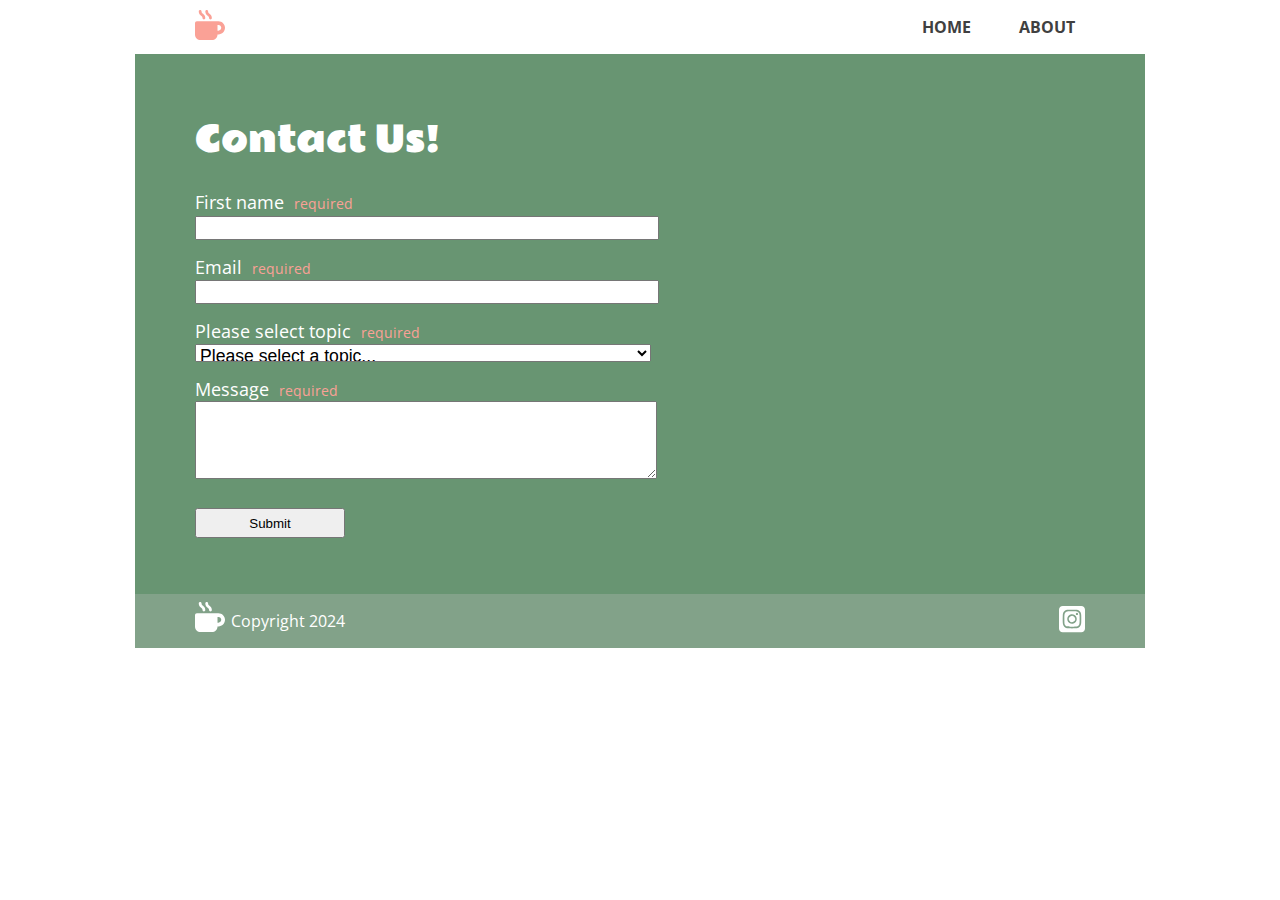
==== contact.html @ c74fe3a7 "adds contact.html in to the webpage" ====
<!DOCTYPE html>
<html lang="en">
  <head>
    <meta charset="UTF-8" />
    <meta name="viewport" content="width=device-width, initial-scale=1.0" />
    <title>Contact</title>
    <link rel="stylesheet" href="style.css" />

    <link
      href="https://fonts.googleapis.com/css2?family=Libre+Baskerville:ital,wght@0,400;0,700;1,400&family=Open+Sans:ital,wght@0,300..800;1,300..800&display=swap"
      rel="stylesheet"
    />
    <link rel="preconnect" href="https://fonts.googleapis.com" />
    <link rel="preconnect" href="https://fonts.gstatic.com" crossorigin />
    <link
      href="https://fonts.googleapis.com/css2?family=Libre+Baskerville:ital,wght@0,400;0,700;1,400&family=Open+Sans:ital,wght@0,300..800;1,300..800&family=Rammetto+One&display=swap"
      rel="stylesheet"
    />


  </head>
  <body>
    <nav class="navbar">
      <section class="logo">
        <img
          src="./assets/icons/mug-hot-pink.svg"
          alt="mug-hot"
          height="30px"
        />
      </section>
      <section class="navbar__links">
        <!-- <a href="#home">Home</a> -->
        <a href="./index.html">Home</a>
        <a a href="#aboutSection">About</a>
      </section>
    </nav>

    <main>
        <form>
            <article class="form__header__text">
                <span>Contact Us!<span></span>
            </article>
            
            <article class="form__body">
                <div>
                    <label for="fistNameInput">
                        First name<span class="form__body__input-required">required</span>
                    </label>
                    <br>
                    <!--id links and improves accessibility-->
                    <input type="text" id="firstNameInput" class="form__body__input" required name="first-name"/>
                </div>
                <div>

                    <label for="email">
                        Email<span class="form__body__input-required">required</span>
                    </label>
                    <br>
                    <input type="email" id="email" class="form__body__input" required name="email"/>
                </div>
                <div>
                    <label for="topic">
                        Please select topic<span class="form__body__input-required">required</span>
                    </label>
                    <br>
                    <select id="element" name="element" required class="form__body__input">
                        <!--you can add 'value' give it a more meaningful name or shorter name-->
                        <option value="">Please select a topic...</option>
                        <option value="bookings">Bookings</option>
                        <option value="onlineOrders">Online orders</option>
                        <option value="complains">Complains</option>
                    </select>
                </div>
                <div>
                    <label for="message">
                        Message<span class="form__body__input-required">required</span>
                    </label>
                    <br>
                    <textarea type="text" id="message" class="form__body__input-lg" required name="message"></textarea>
                </div>     
                <br>
                <button type="submit" class="form__submit">Submit</button> 
            </article>
                  
            
        </form>
    </main>

    <footer class="footer">
        <section class="footer__copyright">
          <img
            class="footer__copyright__logo"
            src="./assets/icons/mug-hot-white.svg"
            alt="mug-hot"
            height="30px"
          />
          <span class="footer__copyright__text">Copyright 2024</span>
        </section>
        <section class="footer__links">
          <img
            src="./assets/icons/instagram-white.svg"
            alt="instagram"
            height="30px"
          />
        </section>
      </footer>
  </body>
</html>
---- style.css ----
.navbar {
  display: flex;
  flex-direction: row;
  justify-content: space-between;
  align-items: center;
  height: 6vh;
  padding: 0px 60px;
}
.navbar__links {
  padding-right: 10px;
  display: flex;
  flex-direction: row;
  justify-content: flex-start;
  align-items: center;
  gap: 3em;
}
.navbar__links a {
  color: #404040;
  font-weight: bold;
  text-decoration: none;
  text-transform: uppercase;
}
.navbar__links a:hover {
  transform: scale(1.05);
}

.footer {
  display: flex;
  flex-direction: row;
  justify-content: space-between;
  align-items: center;
  height: 6vh;
  padding: 0px 60px;
  background-color: #82a289;
  color: white;
}
.footer__copyright {
  display: flex;
  flex-direction: row;
  justify-content: flex-start;
  align-items: center;
  gap: 0.4em;
}
.footer__copyright__logo {
  padding-bottom: 0.5em;
}

form {
  display: flex;
  flex-direction: column;
  justify-content: center;
  align-items: flex-start;
  gap: 20px;
  height: 60vh;
  background-color: #689572;
  padding-left: 60px;
}
form .form__header__text {
  font-family: "Rammetto One", sans-serif;
  color: white;
  font-size: 2.2em;
}
form .form__body {
  color: white;
  font-size: 1.1em;
  width: 60%;
}
form .form__body__input {
  width: 80%;
  height: 2vh;
  margin-bottom: 15px;
  font-size: 1em;
}
form .form__body__input-required {
  padding-left: 10px;
  color: #faa196;
  font-size: 0.8em;
}
form .form__body__input-lg {
  height: 8vh;
  width: 80%;
}
form .form__body .form__submit {
  height: 30px;
  width: 150px;
}

body {
  margin: auto;
  height: 100vh;
  max-width: 80%;
  font-family: "Open Sans", sans-serif;
}
@media screen and (min-width: 577px) {
  body {
    width: 100vh;
    max-width: 80%;
  }
}
@media screen and (min-width: 769px) {
  body {
    width: 700px;
    max-width: 100%;
  }
}
@media screen and (min-width: 1025px) {
  body {
    width: 1010px;
    max-width: 90%;
  }
}
@media screen and (min-width: 1081px) {
  body {
    width: 1010px;
    max-width: 80%;
  }
}

.hero-page {
  display: flex;
  flex-direction: column;
  justify-content: center;
  align-items: start;
  width: 100%;
  color: white;
}
@media screen and (min-width: 577px) {
  .hero-page {
    display: flex;
    flex-direction: column;
    justify-content: center;
    align-items: start;
    width: 100%;
  }
}
@media screen and (min-width: 769px) {
  .hero-page {
    display: flex;
    flex-direction: row;
    justify-content: center;
    align-items: center;
    height: 42vh;
  }
}
.hero-page .hero-page-text {
  display: flex;
  flex-direction: column;
  justify-content: center;
  align-items: start;
  width: 86%;
  height: 42vh;
  padding-left: 60px;
  background-color: #689572;
}
@media screen and (min-width: 577px) {
  .hero-page .hero-page-text {
    display: flex;
    flex-direction: column;
    justify-content: center;
    align-items: start;
    width: 90%;
    padding-left: 60px;
  }
}
@media screen and (min-width: 769px) {
  .hero-page .hero-page-text {
    display: flex;
    flex-direction: column;
    justify-content: center;
    align-items: start;
    width: 50%;
    padding-left: 60px;
  }
}
.hero-page .hero-page-text .hero-page-heading {
  font-family: "Rammetto One", sans-serif;
  font-size: 2.2em;
  padding: 0px;
}
.hero-page .hero-page-text .hero-page-description {
  padding: 0px;
  margin-bottom: 20px;
}
.hero-page .hero-page-text .hero-btn-reviews {
  border: 2px solid white;
  font-weight: 600;
  padding: 10px 30px;
}
.hero-page .hero-page-text a {
  text-decoration: none;
  color: white;
}
.hero-page .hero-page-text a :visited {
  color: white;
}
.hero-page .hero-page-image {
  width: 100%;
  margin-top: 5px;
}
@media screen and (min-width: 769px) {
  .hero-page .hero-page-image {
    width: 50%;
    margin-top: 5px;
  }
}
.hero-page .hero-page-image img {
  height: 42vh;
  width: 100%;
  object-fit: cover;
}

.menu {
  display: flex;
  flex-direction: column;
  justify-content: center;
  align-items: center;
  padding: 40px 60px;
  /* header of the dropdown list */
  /* dropdown list + header - outer body */
}
.menu h2 {
  font-family: "Rammetto One", sans-serif;
  font-size: 2.4em;
  margin: 0;
  color: #faa196;
}
.menu section {
  width: 100%;
  padding: 10px 0px;
}
.menu summary {
  background-color: #ebc9c4;
  width: 100%;
  font-weight: bold;
  padding: 10px 0px;
}
.menu details {
  background-color: white;
}
.menu details div {
  background-color: white;
  padding-top: 10px;
  margin: 0px;
}
.menu details .container {
  display: flex;
  flex-wrap: wrap;
  justify-content: space-between;
  gap: 10px;
}
.menu details article {
  background-color: #ebc9c4;
  display: flex;
  flex-direction: column;
  align-items: center;
  width: 250px;
  padding: 16px;
}
.menu details article img {
  width: 250px;
  height: auto;
}
.menu details article .warnings {
  display: flex;
  flex-wrap: wrap;
  justify-content: center;
  padding: 0px;
  gap: 10px;
  background-color: #ebc9c4;
}
.menu details article .contains {
  display: flex;
  flex-direction: row;
  justify-content: flex-start;
  align-items: center;
  gap: 10px;
  font-size: 0.8em;
  padding: 0;
  margin: 0;
  background-color: #ebc9c4;
}
.menu details article .contains h3 {
  font-size: 1.3em;
  padding: 0px;
}
.menu details article .contains .icon {
  width: 20px;
  height: 20px;
  padding: 0px;
}

.reviews {
  display: flex;
  flex-direction: column;
  justify-content: center;
  align-items: center;
  padding: 20px 60px;
  background-color: #faa196;
}
.reviews h2 {
  font-family: "Rammetto One", sans-serif;
  font-size: 2.4em;
  margin: 0;
  color: white;
}
.reviews .review-cards {
  display: flex;
  flex-wrap: wrap;
  justify-content: center;
  gap: 20px;
  padding: 10px;
  font-size: 0.8em;
}
@media screen and (min-width: 769px) {
  .reviews .review-cards {
    font-size: 0.9em;
  }
}
@media screen and (min-width: 1025px) {
  .reviews .review-cards {
    font-size: 0.9em;
  }
}
@media screen and (min-width: 1081px) {
  .reviews .review-cards {
    font-size: 1em;
  }
}
.reviews .review-cards article {
  border: 2px solid white;
  width: 80%;
  height: 100px;
  padding: 20px;
  display: flex;
  flex-direction: column;
  justify-content: center;
}
@media screen and (min-width: 1025px) {
  .reviews .review-cards article {
    width: 42%;
  }
}
.reviews .review-cards article .review-text-container {
  display: flex;
  flex-direction: rov;
  justify-content: flex-start;
  align-items: flex-start;
  padding: 5px;
  gap: 10px;
}
.reviews .review-cards article .review-text-container :first-child {
  align-self: flex-start;
}
.reviews .review-cards article .review-text-container :last-child {
  align-self: flex-end;
}
.reviews .review-cards article img {
  height: 20px;
}
.reviews .review-cards article .review-text {
  font-style: italic;
  font-weight: bold;
  margin: 0px;
}
.reviews .review-cards article .review-ownership {
  display: flex;
  flex-direction: row;
  justify-content: space-between;
}

/*# sourceMappingURL=style.css.map */
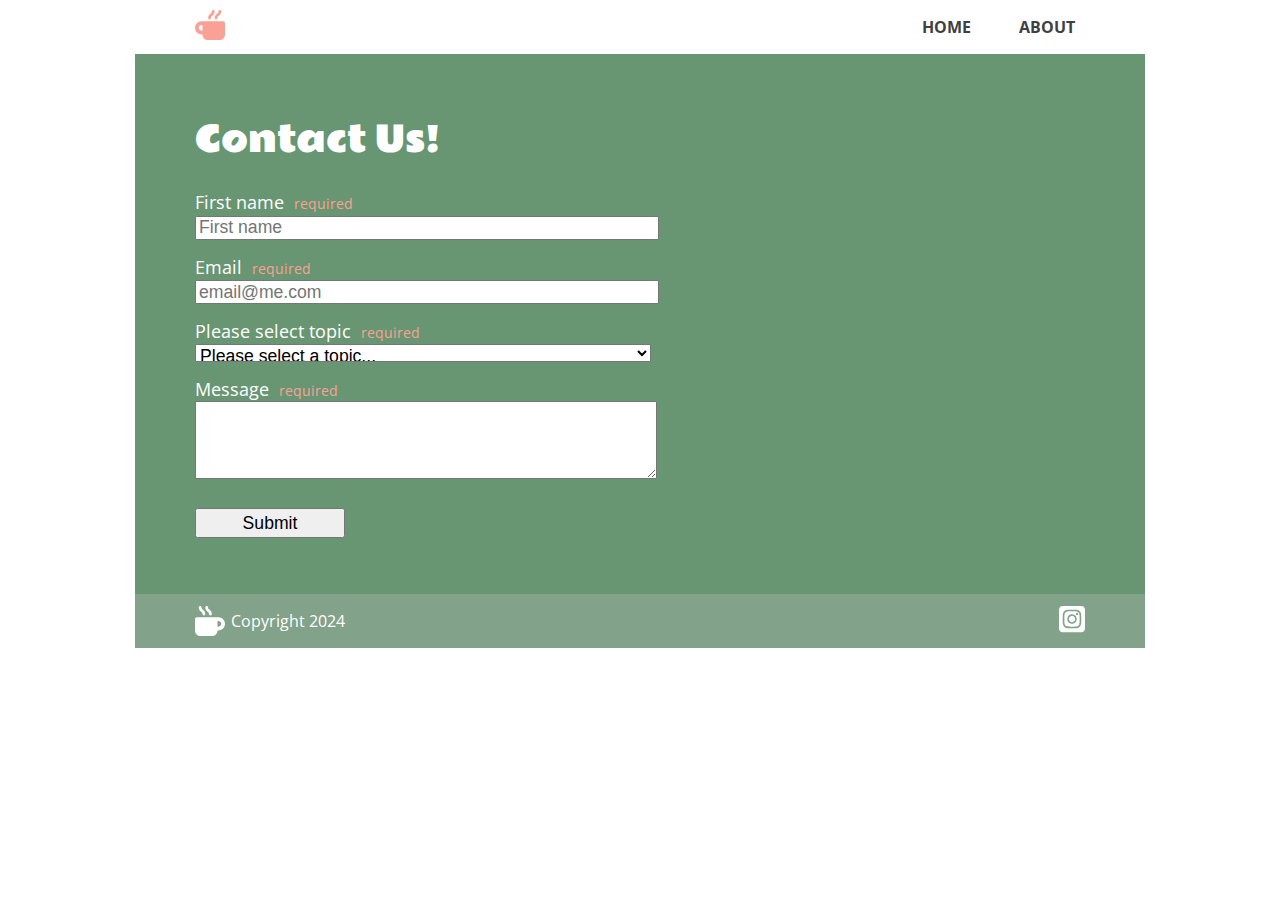
==== commit 8d955010: "adds most of martyna suggestions" ====
--- a/contact.html
+++ b/contact.html
@@ -48,7 +48,7 @@
                     </label>
                     <br>
                     <!--id links and improves accessibility-->
-                    <input type="text" id="firstNameInput" class="form__body__input" required name="first-name"/>
+                    <input type="text" id="firstNameInput" class="form__body__input" required name="first-name" placeholder="First name"/>
                 </div>
                 <div>
 
@@ -56,7 +56,7 @@
                         Email<span class="form__body__input-required">required</span>
                     </label>
                     <br>
-                    <input type="email" id="email" class="form__body__input" required name="email"/>
+                    <input type="email" id="email" class="form__body__input" required name="email" placeholder="email@me.com"/>
                 </div>
                 <div>
                     <label for="topic">
--- a/style.css
+++ b/style.css
@@ -5,6 +5,9 @@
   align-items: center;
   height: 6vh;
   padding: 0px 60px;
+}
+.navbar .logo {
+  transform: scaleX(-1);
 }
 .navbar__links {
   padding-right: 10px;
@@ -22,98 +25,6 @@
 }
 .navbar__links a:hover {
   transform: scale(1.05);
-}
-
-.footer {
-  display: flex;
-  flex-direction: row;
-  justify-content: space-between;
-  align-items: center;
-  height: 6vh;
-  padding: 0px 60px;
-  background-color: #82a289;
-  color: white;
-}
-.footer__copyright {
-  display: flex;
-  flex-direction: row;
-  justify-content: flex-start;
-  align-items: center;
-  gap: 0.4em;
-}
-.footer__copyright__logo {
-  padding-bottom: 0.5em;
-}
-
-form {
-  display: flex;
-  flex-direction: column;
-  justify-content: center;
-  align-items: flex-start;
-  gap: 20px;
-  height: 60vh;
-  background-color: #689572;
-  padding-left: 60px;
-}
-form .form__header__text {
-  font-family: "Rammetto One", sans-serif;
-  color: white;
-  font-size: 2.2em;
-}
-form .form__body {
-  color: white;
-  font-size: 1.1em;
-  width: 60%;
-}
-form .form__body__input {
-  width: 80%;
-  height: 2vh;
-  margin-bottom: 15px;
-  font-size: 1em;
-}
-form .form__body__input-required {
-  padding-left: 10px;
-  color: #faa196;
-  font-size: 0.8em;
-}
-form .form__body__input-lg {
-  height: 8vh;
-  width: 80%;
-}
-form .form__body .form__submit {
-  height: 30px;
-  width: 150px;
-}
-
-body {
-  margin: auto;
-  height: 100vh;
-  max-width: 80%;
-  font-family: "Open Sans", sans-serif;
-}
-@media screen and (min-width: 577px) {
-  body {
-    width: 100vh;
-    max-width: 80%;
-  }
-}
-@media screen and (min-width: 769px) {
-  body {
-    width: 700px;
-    max-width: 100%;
-  }
-}
-@media screen and (min-width: 1025px) {
-  body {
-    width: 1010px;
-    max-width: 90%;
-  }
-}
-@media screen and (min-width: 1081px) {
-  body {
-    width: 1010px;
-    max-width: 80%;
-  }
 }
 
 .hero-page {
@@ -342,7 +253,7 @@
 }
 .reviews .review-cards article .review-text-container {
   display: flex;
-  flex-direction: rov;
+  flex-direction: row;
   justify-content: flex-start;
   align-items: flex-start;
   padding: 5px;
@@ -368,4 +279,98 @@
   justify-content: space-between;
 }
 
+.footer {
+  display: flex;
+  flex-direction: row;
+  justify-content: space-between;
+  align-items: center;
+  height: 6vh;
+  padding: 0px 60px;
+  background-color: #82a289;
+  color: white;
+}
+.footer__copyright {
+  display: flex;
+  flex-direction: row;
+  justify-content: flex-start;
+  align-items: center;
+  gap: 0.4em;
+}
+.footer__copyright .logo {
+  padding-bottom: 0.5em;
+  transform: scaleX(-1);
+}
+
+form {
+  display: flex;
+  flex-direction: column;
+  justify-content: center;
+  align-items: flex-start;
+  gap: 20px;
+  height: 60vh;
+  background-color: #689572;
+  padding-left: 60px;
+}
+form .form__header__text {
+  font-family: "Rammetto One", sans-serif;
+  color: white;
+  font-size: 2.2em;
+}
+form .form__body {
+  color: white;
+  font-size: 1.1em;
+  width: 60%;
+}
+form .form__body__input {
+  width: 80%;
+  height: 2vh;
+  margin-bottom: 15px;
+  font-size: 1em;
+}
+form .form__body__input-required {
+  padding-left: 10px;
+  color: #faa196;
+  font-size: 0.8em;
+}
+form .form__body__input-lg {
+  height: 8vh;
+  width: 80%;
+}
+form .form__body .form__submit {
+  height: 30px;
+  width: 150px;
+  font-size: 1em;
+}
+
+body {
+  margin: auto;
+  height: 100vh;
+  max-width: 80%;
+  font-family: "Open Sans", sans-serif;
+}
+@media screen and (min-width: 577px) {
+  body {
+    width: 100vh;
+    max-width: 80%;
+  }
+}
+@media screen and (min-width: 769px) {
+  body {
+    width: 700px;
+    max-width: 100%;
+  }
+}
+@media screen and (min-width: 1025px) {
+  body {
+    width: 1010px;
+    max-width: 90%;
+  }
+}
+@media screen and (min-width: 1081px) {
+  body {
+    width: 1010px;
+    max-width: 80%;
+  }
+}
+
 /*# sourceMappingURL=style.css.map */
